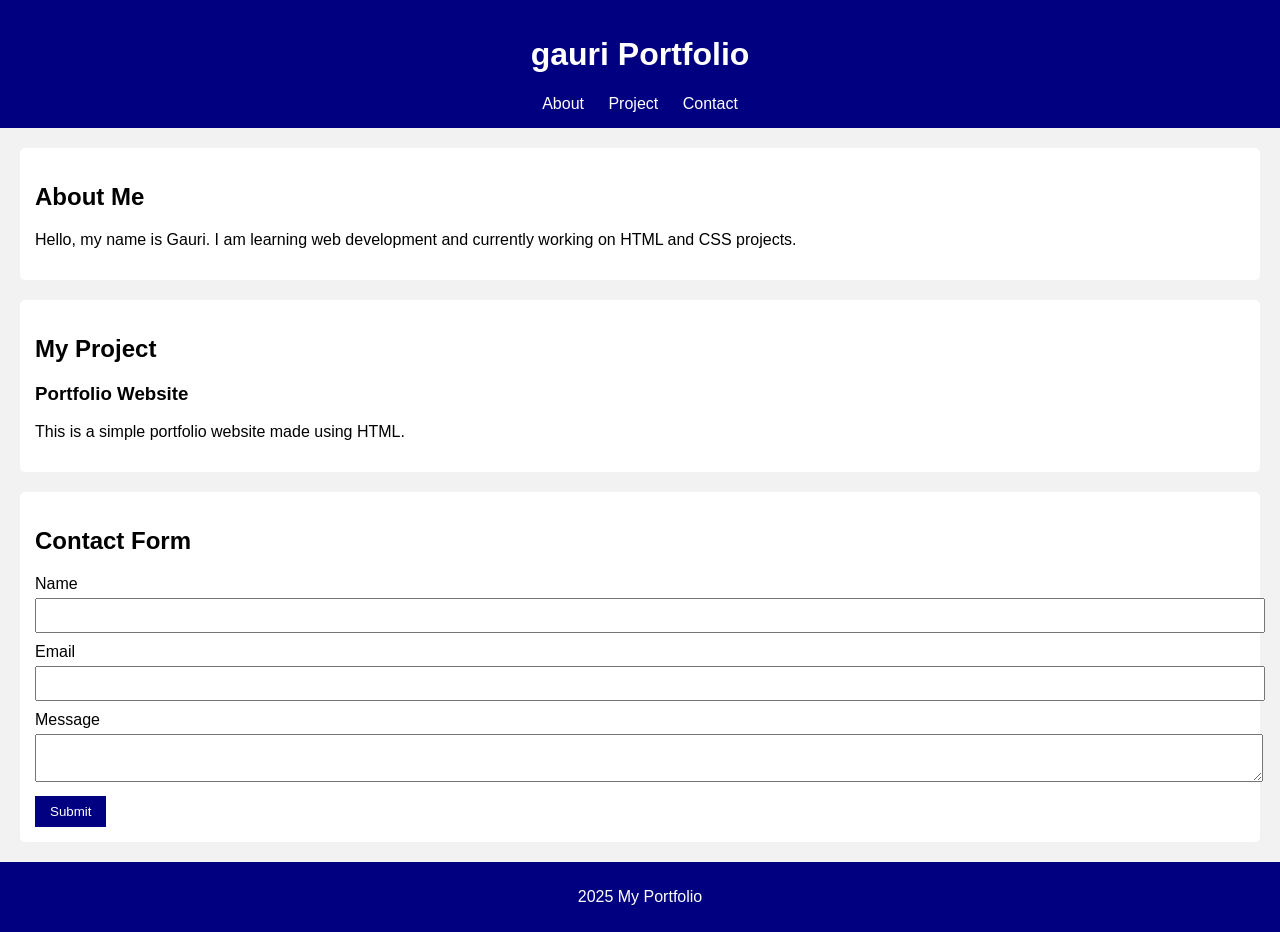
==== index.html @ 93275a6f "Add files via upload" ====
<!DOCTYPE html>
<html lang="en">
<head>
    <meta charset="UTF-8">
    <meta name="description" content="My Personal Portfolio">
    <meta name="viewport" content="width=device-width, initial-scale=1.0">
    <title>Portfolio</title>

    <style>
        body{
            font-family: Arial;
            margin: 0;
            background-color: #f2f2f2;
        }

        header{
            background-color: navy;
            color: white;
            text-align: center;
            padding: 15px;
        }

        nav a{
            color: white;
            margin: 10px;
            text-decoration: none;
        }

        section{
            background: white;
            margin: 20px;
            padding: 15px;
            border-radius: 5px;
        }

        input, textarea{
            width: 100%;
            padding: 8px;
            margin-top: 5px;
            margin-bottom: 10px;
        }

        button{
            background-color: navy;
            color: white;
            padding: 8px 15px;
            border: none;
        }

        footer{
            text-align: center;
            background-color: navy;
            color: white;
            padding: 10px;
        }
    </style>
</head>
<body>

<header>
    <h1>gauri Portfolio</h1>

    <nav aria-label="Main Navigation">
        <a href="#about">About</a>
        <a href="#project">Project</a>
        <a href="#contact">Contact</a>
    </nav>
</header>

<main>

    <section id="about">
        <h2>About Me</h2>
        <p>
            Hello, my name is Gauri. I am learning web development and
            currently working on HTML and CSS projects.
        </p>
    </section>

    <section id="project">
        <h2>My Project</h2>

        <article>
            <h3>Portfolio Website</h3>
            <p>
                This is a simple portfolio website made using HTML.
            </p>
        </article>
    </section>

    <section id="contact">
        <h2>Contact Form</h2>

        <form>
            <label>Name</label>
            <input type="text" aria-label="Name" required>

            <label>Email</label>
            <input type="email" aria-label="Email" required>

            <label>Message</label>
            <textarea aria-label="Message" required></textarea>

            <button type="submit">Submit</button>
        </form>
    </section>

</main>

<footer>
    <p>2025 My Portfolio</p>
</footer>

</body>
</html>
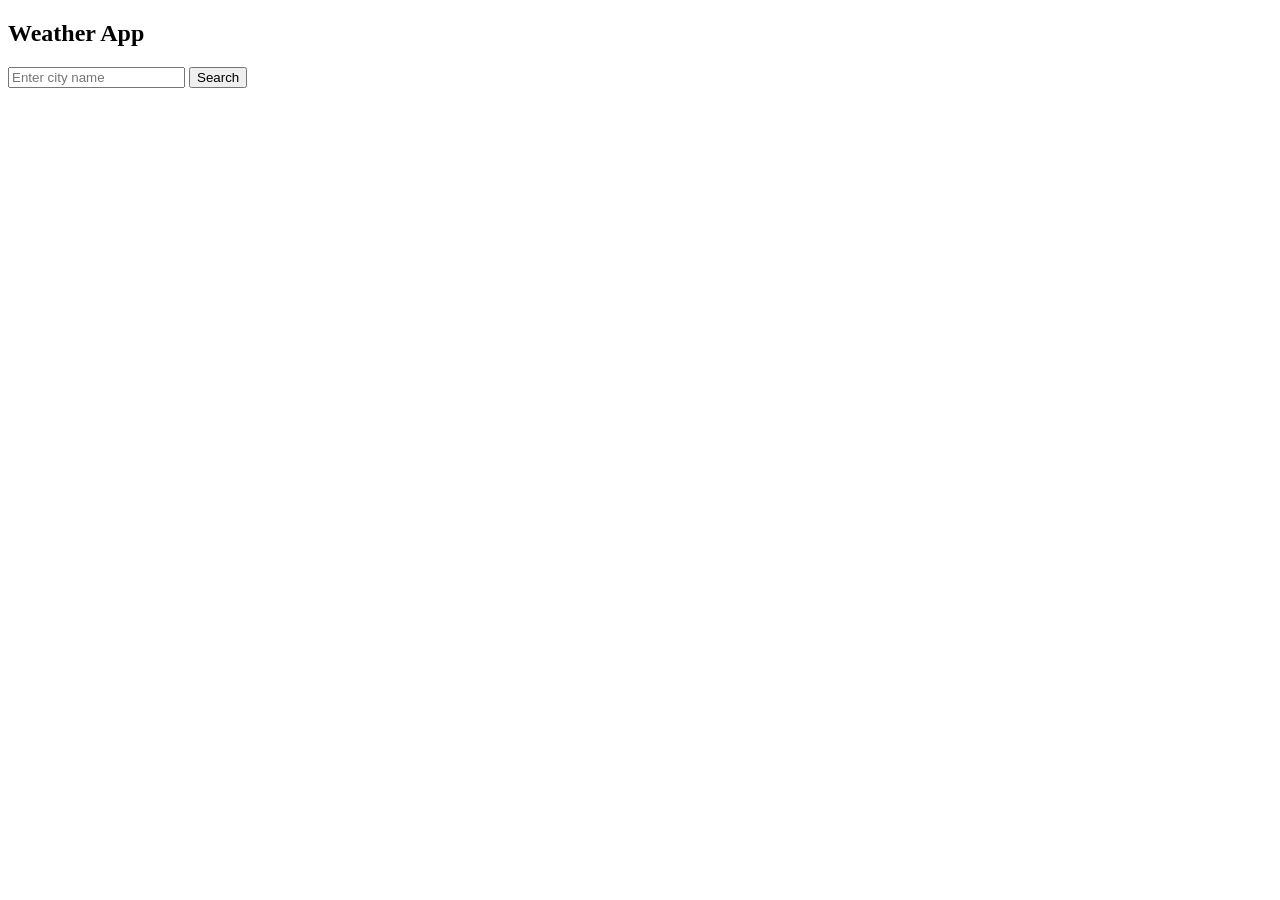
==== commit bd14c6b9: "Create index.html" ====
--- a/index.html
+++ b/index.html
@@ -1,115 +1,22 @@
-<!DOCTYPE html>
-<html lang="en">
-<head>
-    <meta charset="UTF-8">
-    <meta name="description" content="My Personal Portfolio">
-    <meta name="viewport" content="width=device-width, initial-scale=1.0">
-    <title>Portfolio</title>
-
-    <style>
-        body{
-            font-family: Arial;
-            margin: 0;
-            background-color: #f2f2f2;
-        }
-
-        header{
-            background-color: navy;
-            color: white;
-            text-align: center;
-            padding: 15px;
-        }
-
-        nav a{
-            color: white;
-            margin: 10px;
-            text-decoration: none;
-        }
-
-        section{
-            background: white;
-            margin: 20px;
-            padding: 15px;
-            border-radius: 5px;
-        }
-
-        input, textarea{
-            width: 100%;
-            padding: 8px;
-            margin-top: 5px;
-            margin-bottom: 10px;
-        }
-
-        button{
-            background-color: navy;
-            color: white;
-            padding: 8px 15px;
-            border: none;
-        }
-
-        footer{
-            text-align: center;
-            background-color: navy;
-            color: white;
-            padding: 10px;
-        }
-    </style>
-</head>
-<body>
-
-<header>
-    <h1>gauri Portfolio</h1>
-
-    <nav aria-label="Main Navigation">
-        <a href="#about">About</a>
-        <a href="#project">Project</a>
-        <a href="#contact">Contact</a>
-    </nav>
-</header>
-
-<main>
-
-    <section id="about">
-        <h2>About Me</h2>
-        <p>
-            Hello, my name is Gauri. I am learning web development and
-            currently working on HTML and CSS projects.
-        </p>
-    </section>
-
-    <section id="project">
-        <h2>My Project</h2>
-
-        <article>
-            <h3>Portfolio Website</h3>
-            <p>
-                This is a simple portfolio website made using HTML.
-            </p>
-        </article>
-    </section>
-
-    <section id="contact">
-        <h2>Contact Form</h2>
-
-        <form>
-            <label>Name</label>
-            <input type="text" aria-label="Name" required>
-
-            <label>Email</label>
-            <input type="email" aria-label="Email" required>
-
-            <label>Message</label>
-            <textarea aria-label="Message" required></textarea>
-
-            <button type="submit">Submit</button>
-        </form>
-    </section>
-
-</main>
-
-<footer>
-    <p>2025 My Portfolio</p>
-</footer>
-
-</body>
-</html>+<!DOCTYPE html>
+<html lang="en">
+<head>
+    <meta charset="UTF-8">
+    <title>Weather App</title>
+    <link rel="stylesheet" href="style.css">
+</head>
+<body>
+
+<div class="box">
+    <h2>Weather App</h2>
+
+    <input type="text" id="city" placeholder="Enter city name">
+    <button onclick="getWeather()">Search</button>
+
+    <div id="result"></div>
+</div>
+
+<script src="script.js"></script>
+
+</body>
+</html>
